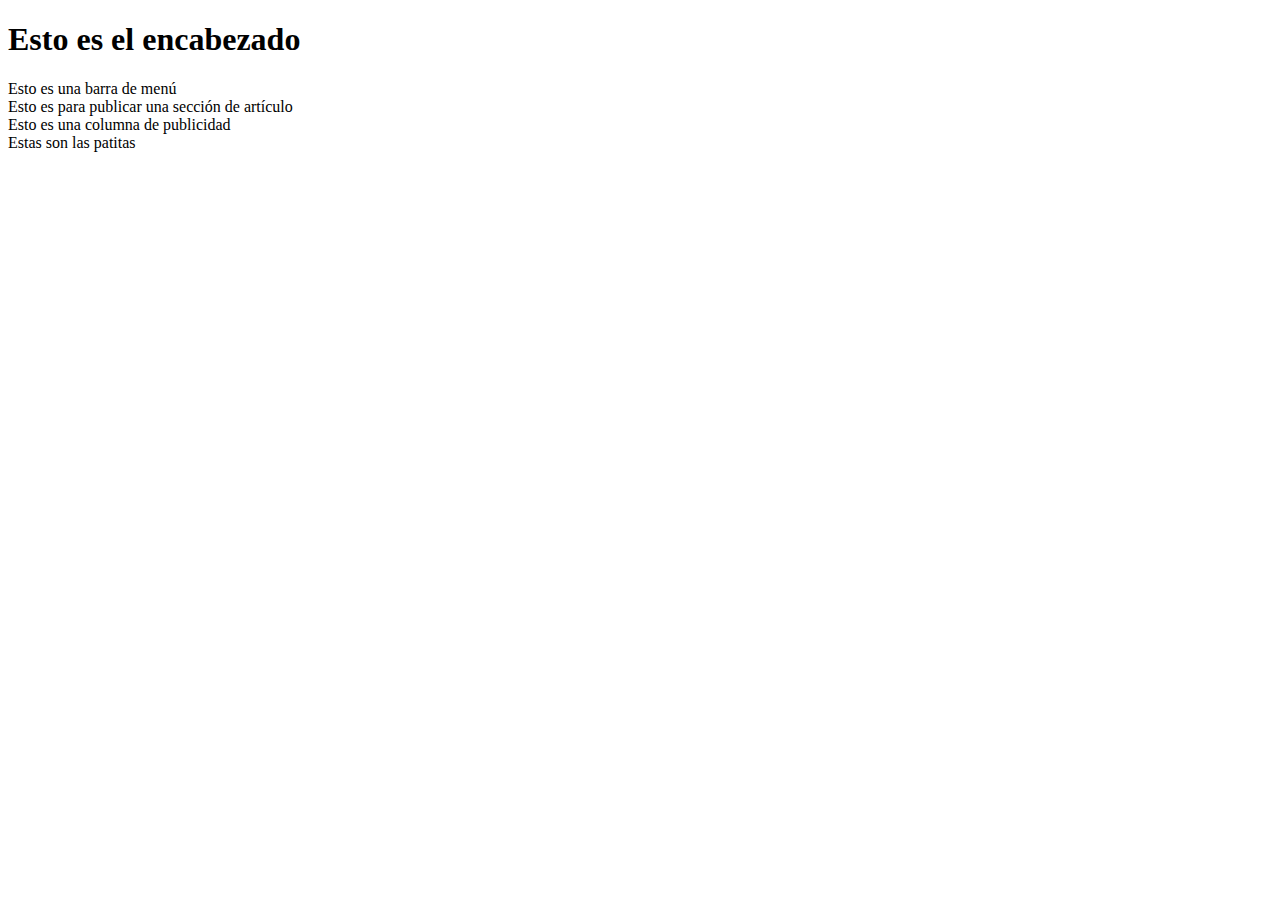
==== 01Ejemplo/index.html @ 054847d1 "Hola Mundo" ====
<!DOCTYPE html>
<html lang="en">
<head>
    <meta charset="UTF-8">
    <meta http-equiv="X-UA-Compatible" content="IE=edge">
    <meta name="viewport" content="width=device-width, initial-scale=1.0">
    <title>Ejemplo</title>
    <link rel="stylesheet" href="">    
</head>
<body>
    <header>
        <h1>Esto es el encabezado</h1>
        <nav>Esto es una barra de menú</nav>
        <div class="container">
            <section>
                <article>
                    Esto es para publicar una sección de artículo
                </article>
                <aside>
                    Esto es una columna de publicidad
                </aside>
            </section>
        </div>
        <div class="container-footer">
            <footer>
                Estas son las patitas
            </footer>
        </div>
    </header>
</body>
</html>
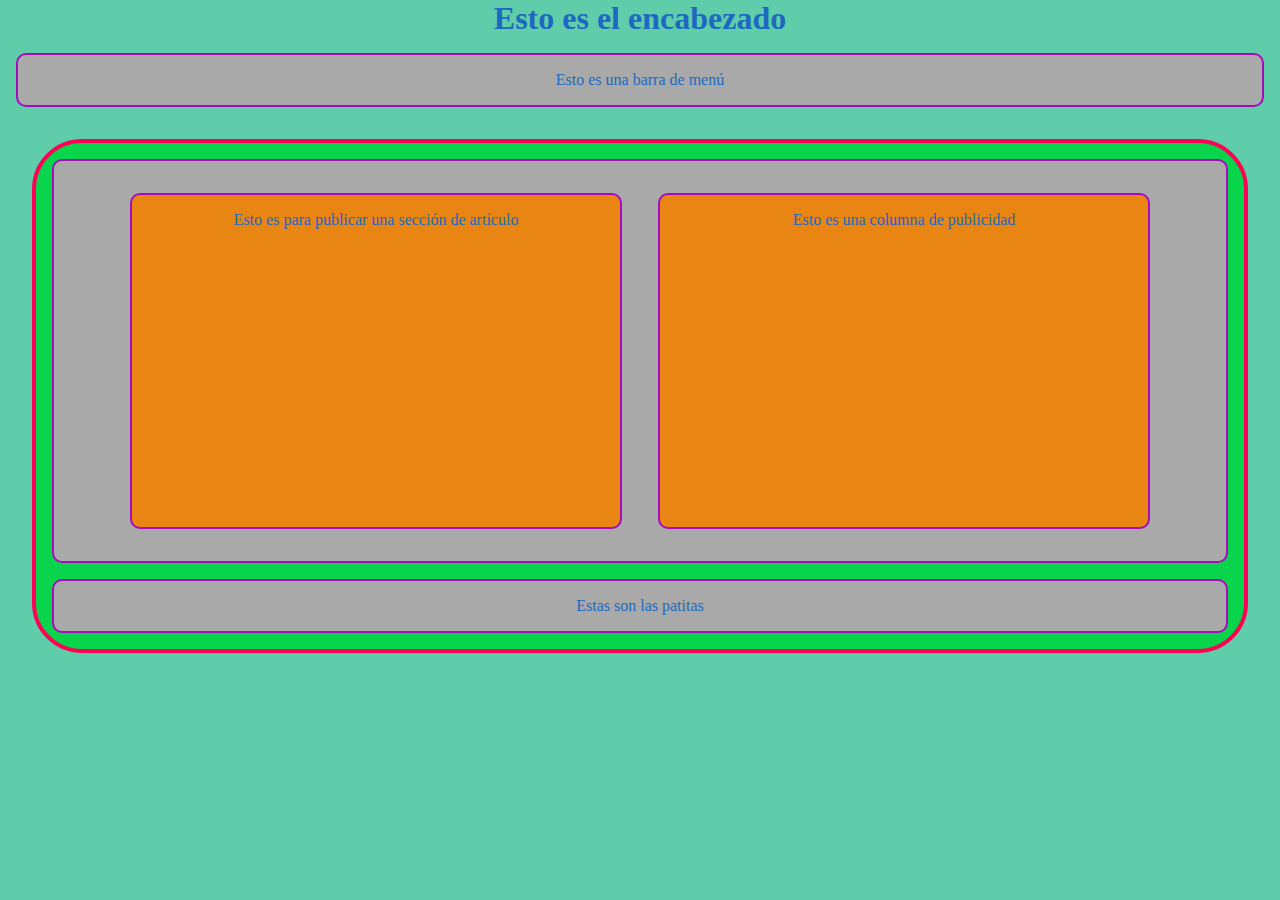
==== commit 7de382be: "link css" ====
--- a/01Ejemplo/index.html
+++ b/01Ejemplo/index.html
@@ -5,7 +5,7 @@
     <meta http-equiv="X-UA-Compatible" content="IE=edge">
     <meta name="viewport" content="width=device-width, initial-scale=1.0">
     <title>Ejemplo</title>
-    <link rel="stylesheet" href="">    
+    <link rel="stylesheet" href="./css/style.css">    
 </head>
 <body>
     <header>
@@ -20,12 +20,14 @@
                     Esto es una columna de publicidad
                 </aside>
             </section>
+            <div class="container-footer">
+                <footer>
+                    Estas son las patitas
+                </footer>
+            </div>
         </div>
-        <div class="container-footer">
-            <footer>
-                Estas son las patitas
-            </footer>
-        </div>
+        
     </header>
+
 </body>
 </html>--- a/01Ejemplo/css/style.css
+++ b/01Ejemplo/css/style.css
@@ -0,0 +1,49 @@
+*{
+    padding: 0;
+    margin: 0;
+    color: #1d69c0;
+    text-align: center;
+}
+
+ 
+
+html, body{
+    background-color: #60cdaa;
+
+ 
+
+}
+
+ 
+
+.container{
+    border: 4px solid rgb(255, 0, 84);
+    border-radius: 50px;
+    margin: 2rem;
+    background-color: #08d44c;
+}
+
+ 
+
+
+nav, section, footer, aside, article{
+    border: 2px solid #a80abd;
+    margin: 1rem;
+    border-radius: 10px;
+    padding: 1rem;
+}
+
+ 
+
+article, aside{
+    width: 40%;
+    display: inline-block;
+    height: 300px;
+    background-color: #e98512;
+}
+
+ 
+
+nav, footer, section {
+    background-color: darkgrey;
+}